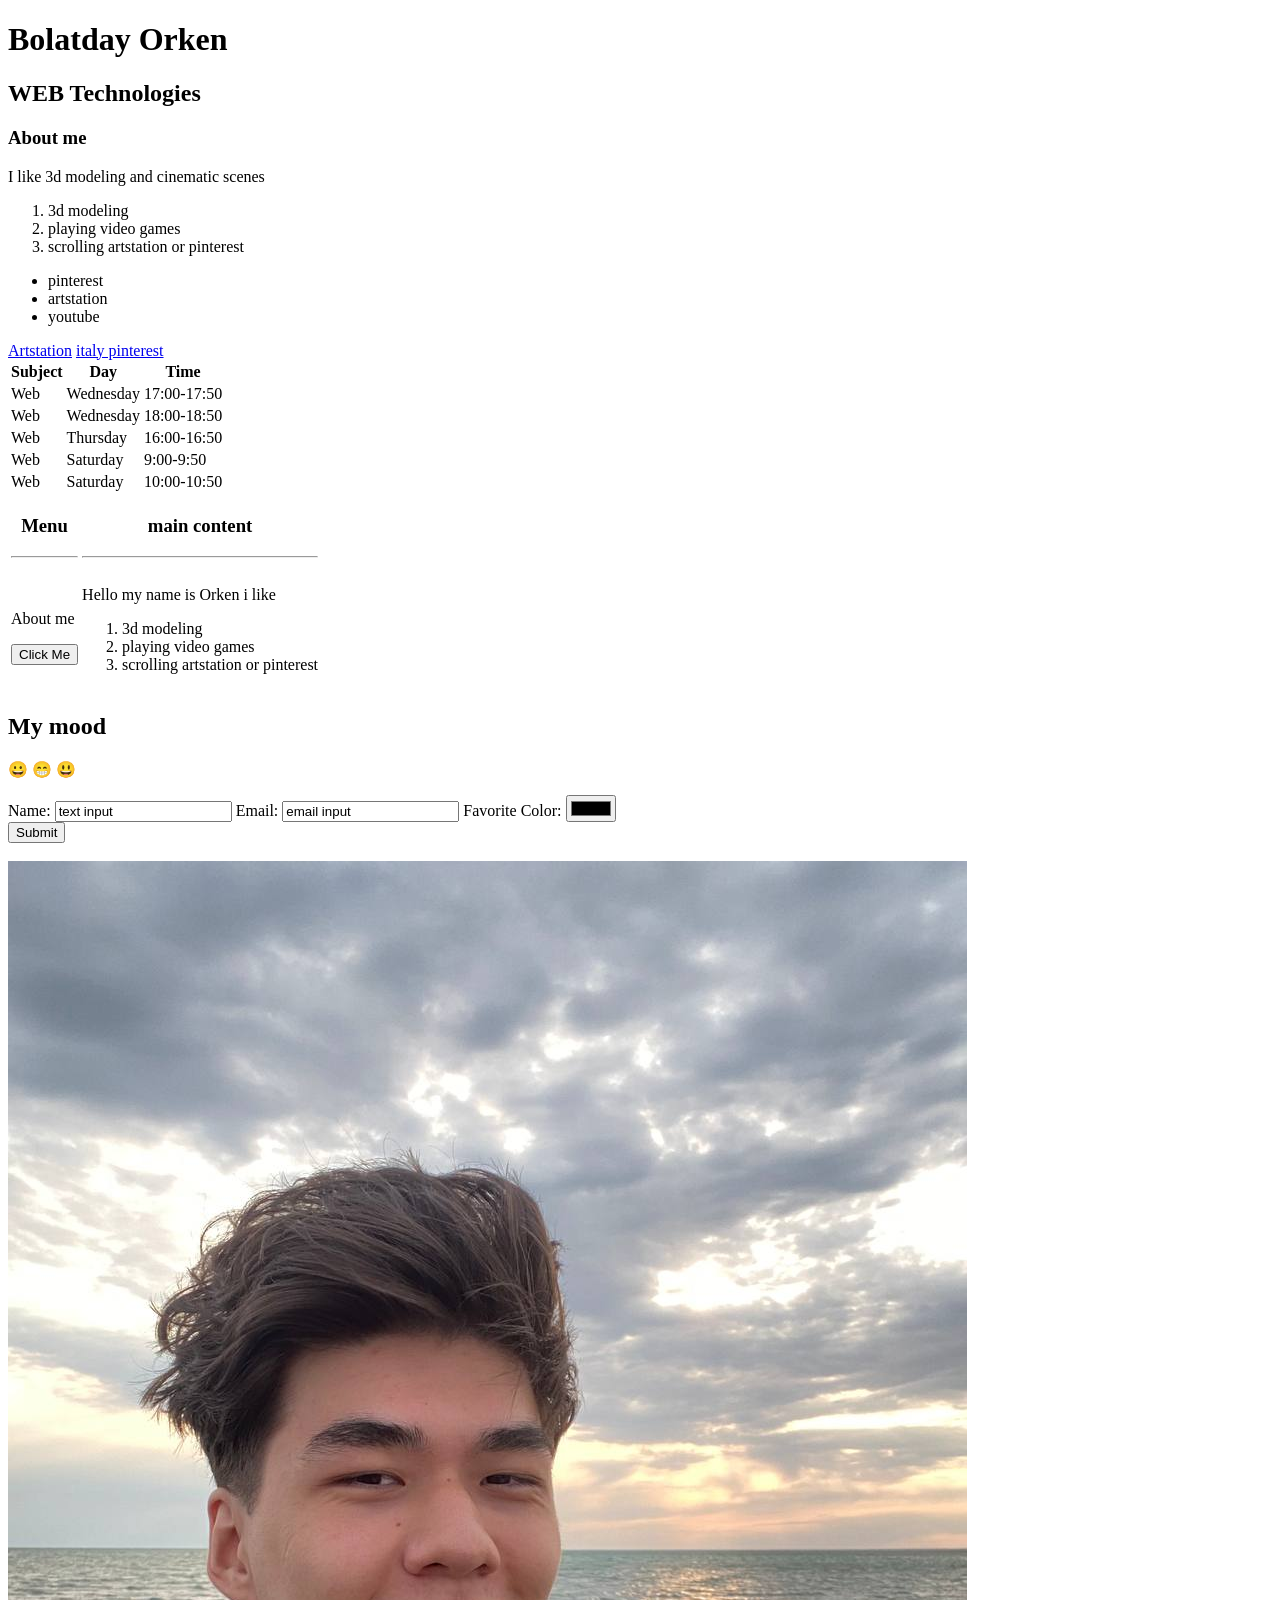
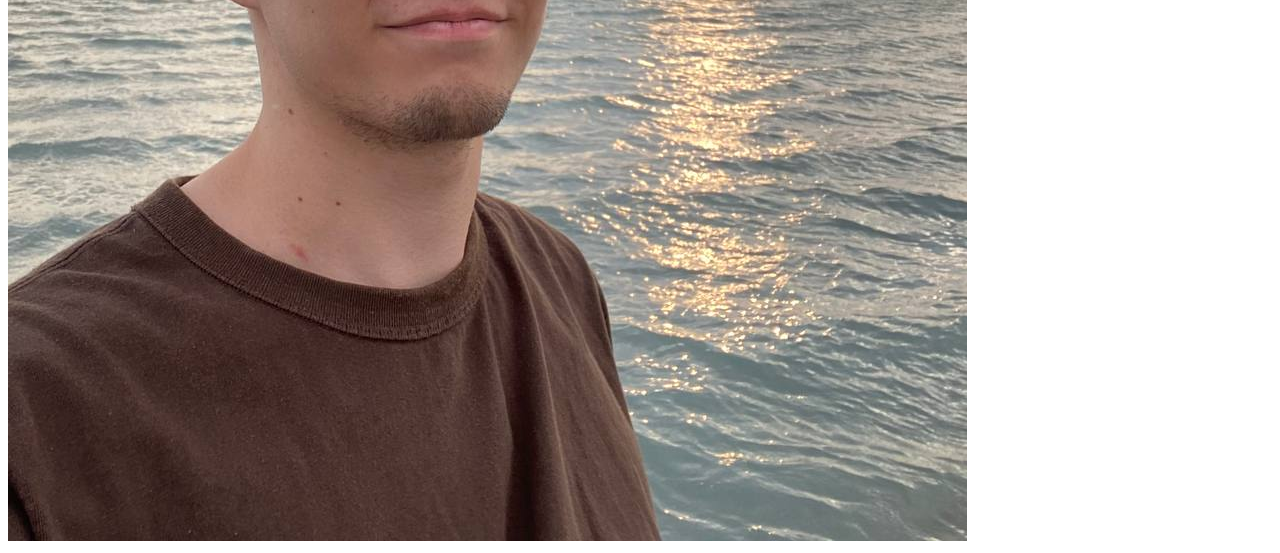
==== assignment 1/index.html @ a58bba7f "Add files via upload" ====
<!DOCTYPE html>
<html>
    <head>
        <title> My First Webpage </title>
    </head>
    <body>
        <h1>Bolatday Orken</h1>
        <h2>WEB Technologies</h2>
        <h3>About me</h3>
        <p>I like 3d modeling and cinematic scenes</p>
        
        <ol>
            <li>3d modeling</li>
            <li>playing video games</li>
            <li>scrolling artstation or pinterest</li>
        </ol>

        <ul>
            <li >pinterest</li>
            <li>artstation</li>
            <li>youtube</li>
        </ul>

        <a href="https://www.artstation.com/?sort_by=community&dimension=all">Artstation</a>
        <a href="https://it.pinterest.com/">italy pinterest</a>
        
        <br>
        
        <table>
            <thead>
                <tr>
                    <th scope="col">Subject</th>
                    <th scope="col">Day</th>
                    <th scope="col">Time</th>
                </tr>
            </thead>

            <tbody>
                <tr>
                    <td>Web</td>
                    <td>Wednesday</td>
                    <td>17:00-17:50</td>
                </tr>
                <tr>
                    <td>Web</td>
                    <td>Wednesday</td>
                    <td>18:00-18:50</td>
                </tr>
                <tr>
                    <td>Web</td>
                    <td>Thursday</td>
                    <td>16:00-16:50</td>
                </tr>
                <tr>
                    <td>Web</td>
                    <td>Saturday</td>
                    <td>9:00-9:50</td>
                </tr>
                 <tr>
                    <td>Web</td>
                    <td>Saturday</td>
                    <td>10:00-10:50</td>
                </tr>
            </tbody>
        </table>
        
        <table>
            <tr>
                <th><h3>Menu</h3><hr></th>
                <th><h3>main content</h3><hr></th>
            </tr>
            <tr>
                <td>
                    <p>About me</p>
                    <button type="button">Click Me</button>

                </td>
                <td>
                    <p>Hello my name is Orken i like</p>
                    <ol>
                        <li>3d modeling</li>
                        <li>playing video games</li>
                        <li>scrolling artstation or pinterest</li>
                    </ol>
                </td>
            </tr>
        </table>
        
        
        <h2>My mood</h2> <p>&#128512 &#128513 &#128515</p>

        <form>
            <label>Name:</label>
            <input type="text" value="text input">

            <label>Email:</label>
            <input type="email" value="email input">

            <label>Favorite Color:</label>
            <input type="color" value="color input">
            <br>
            <input type="submit">
        </form>
        <br>
           <img src="beauty.jpg">
    </body>
</html>
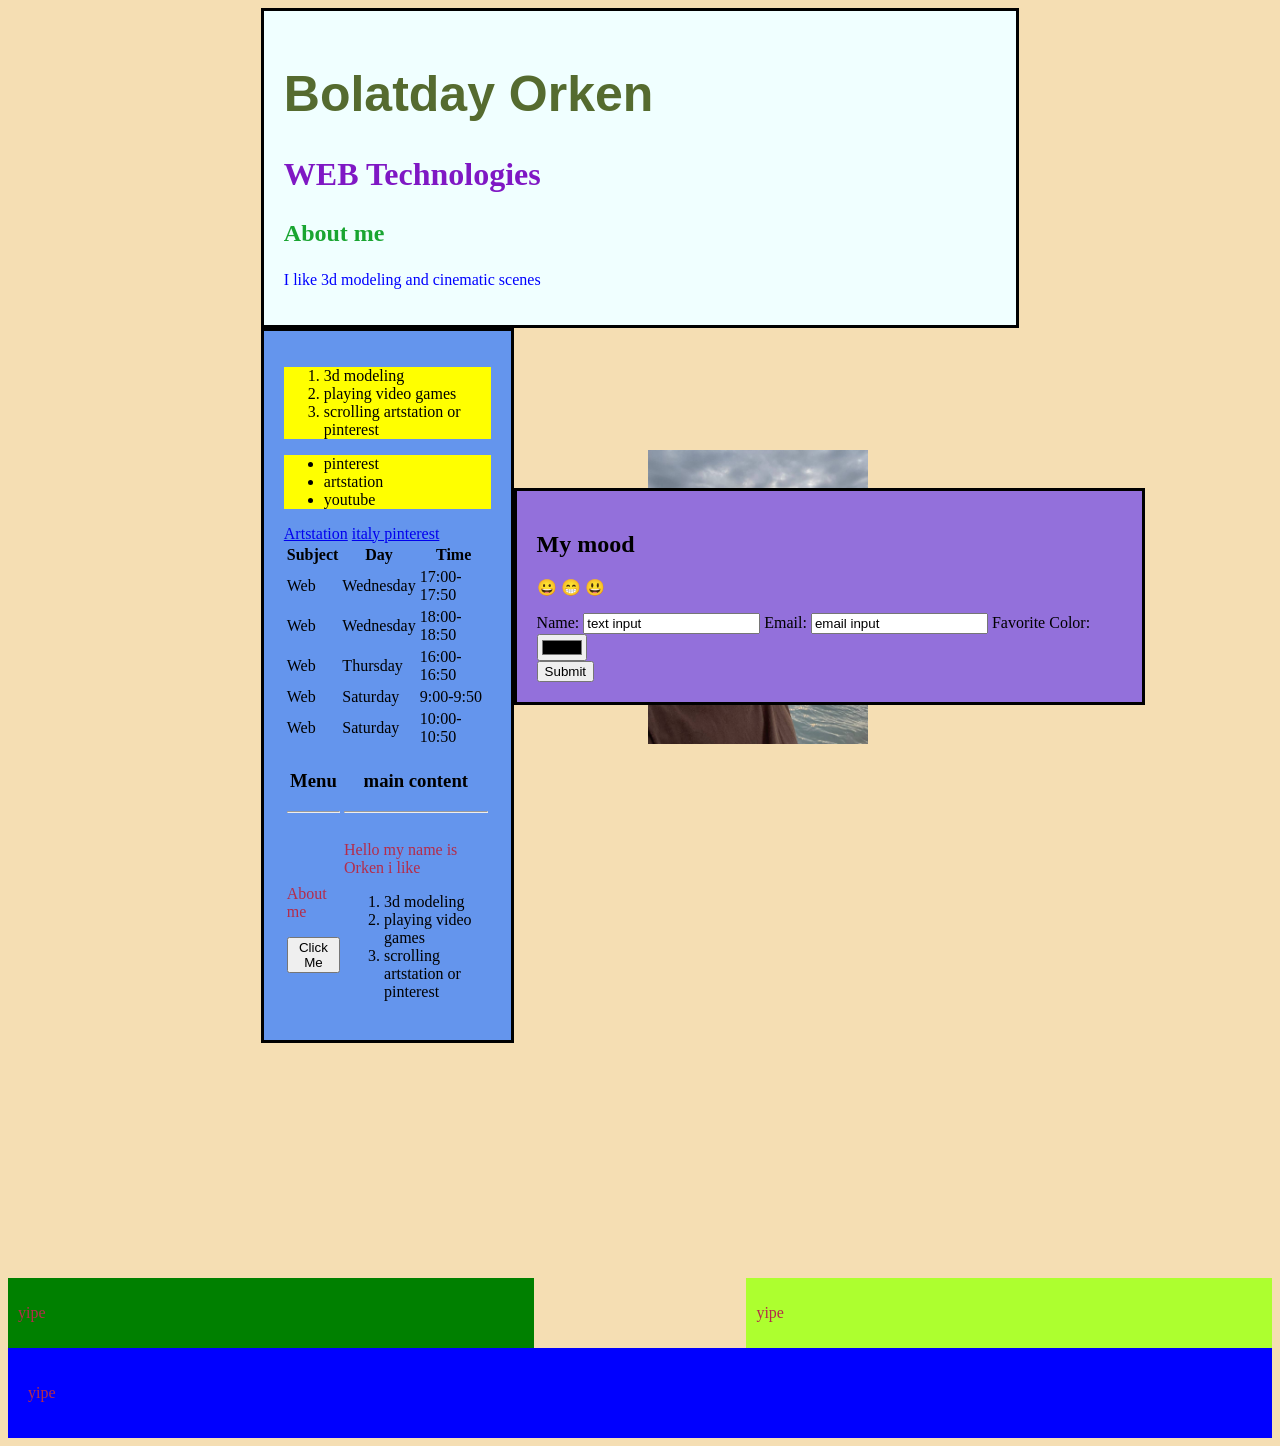
==== commit 915abc95: "2 part" ====
--- a/assignment 1/index.html
+++ b/assignment 1/index.html
@@ -2,20 +2,29 @@
 <html>
     <head>
         <title> My First Webpage </title>
+        <link rel="stylesheet" href="style.css">
+        <link rel="icon" type="image/png" href="https://cdn-icons-png.flaticon.com/512/3135/3135715.png">
     </head>
     <body>
-        <h1>Bolatday Orken</h1>
-        <h2>WEB Technologies</h2>
-        <h3>About me</h3>
-        <p>I like 3d modeling and cinematic scenes</p>
         
-        <ol>
+
+        <div class="header static">
+
+        <h1 class="heading" id="main-heading">Bolatday Orken</h1>
+        <h2 class="classname">WEB Technologies</h2>
+        <h3 id="idname">About me</h3>
+        <p style="color:blue;">I like 3d modeling and cinematic scenes</p>
+        
+        </div>
+
+        <div class="maincontent static">
+        <ol class="highlight">
             <li>3d modeling</li>
             <li>playing video games</li>
             <li>scrolling artstation or pinterest</li>
         </ol>
 
-        <ul>
+        <ul class="highlight">
             <li >pinterest</li>
             <li>artstation</li>
             <li>youtube</li>
@@ -25,7 +34,8 @@
         <a href="https://it.pinterest.com/">italy pinterest</a>
         
         <br>
-        
+
+
         <table>
             <thead>
                 <tr>
@@ -85,8 +95,10 @@
                 </td>
             </tr>
         </table>
-        
-        
+
+        </div>
+        <img src="beauty.jpg" class="absolute">
+        <div class="footer  relative">
         <h2>My mood</h2> <p>&#128512 &#128513 &#128515</p>
 
         <form>
@@ -101,7 +113,21 @@
             <br>
             <input type="submit">
         </form>
+        </div>
         <br>
-           <img src="beauty.jpg">
+
+        <div class="leftbox">
+            <p>yipe</p>
+
+        </div>
+        <div class="rightbox">
+            <p>yipe</p>
+            
+        </div>
+        <div class="clearbox">
+            <p>yipe</p>
+            
+        </div>
+           
     </body>
 </html> 
--- a/assignment 1/style.css
+++ b/assignment 1/style.css
@@ -0,0 +1,92 @@
+body{
+    background-color: wheat;
+}
+
+.heading{
+    font-family: arial, serial sans;
+}
+
+p{
+    color: rgb(180, 44, 74);
+}
+
+.classname{
+    color: rgb(127, 24, 196);
+    font-size: 2rem;
+}
+
+#idname{
+    color: rgb(25, 165, 49);
+    font-size: 1.5em;
+}
+
+.highlight{
+    background-color: yellow;
+}
+
+#main-heading{
+    color: darkolivegreen;
+    font-size: 50px;
+}
+
+.header{
+    background-color: azure;
+    border: 3px solid black;
+    padding: 20px;
+    margin-left: 20%;
+    margin-right: 20%;
+}
+
+.maincontent{
+    background-color: cornflowerblue;
+    border: 3px solid black;
+    padding: 20px;
+    margin-right: 60%;
+    margin-left: 20%;
+}
+
+.footer{
+    background-color: mediumpurple;
+    border: 3px solid black;
+    padding: 20px;
+    margin-left: 10%;
+}
+
+.static{
+    position: static;
+}
+
+.relative{
+    position: relative;
+    left: 30%;
+    bottom: 555px;
+    width: 585px;
+    
+}
+
+.absolute{
+    position: absolute;
+    width: 220px;
+    margin-left: 50%;
+    top: 50%;
+}
+
+.leftbox{
+    float: left;
+    width: 40%;
+    padding: 10px;
+    background-color: green;
+}
+
+.rightbox{
+    float: right;
+    width: 40%;
+    padding: 10px;
+    background-color: greenyellow;
+}
+
+.clearbox{
+    clear: both;
+    padding: 20px;
+    background-color: blue;
+}
